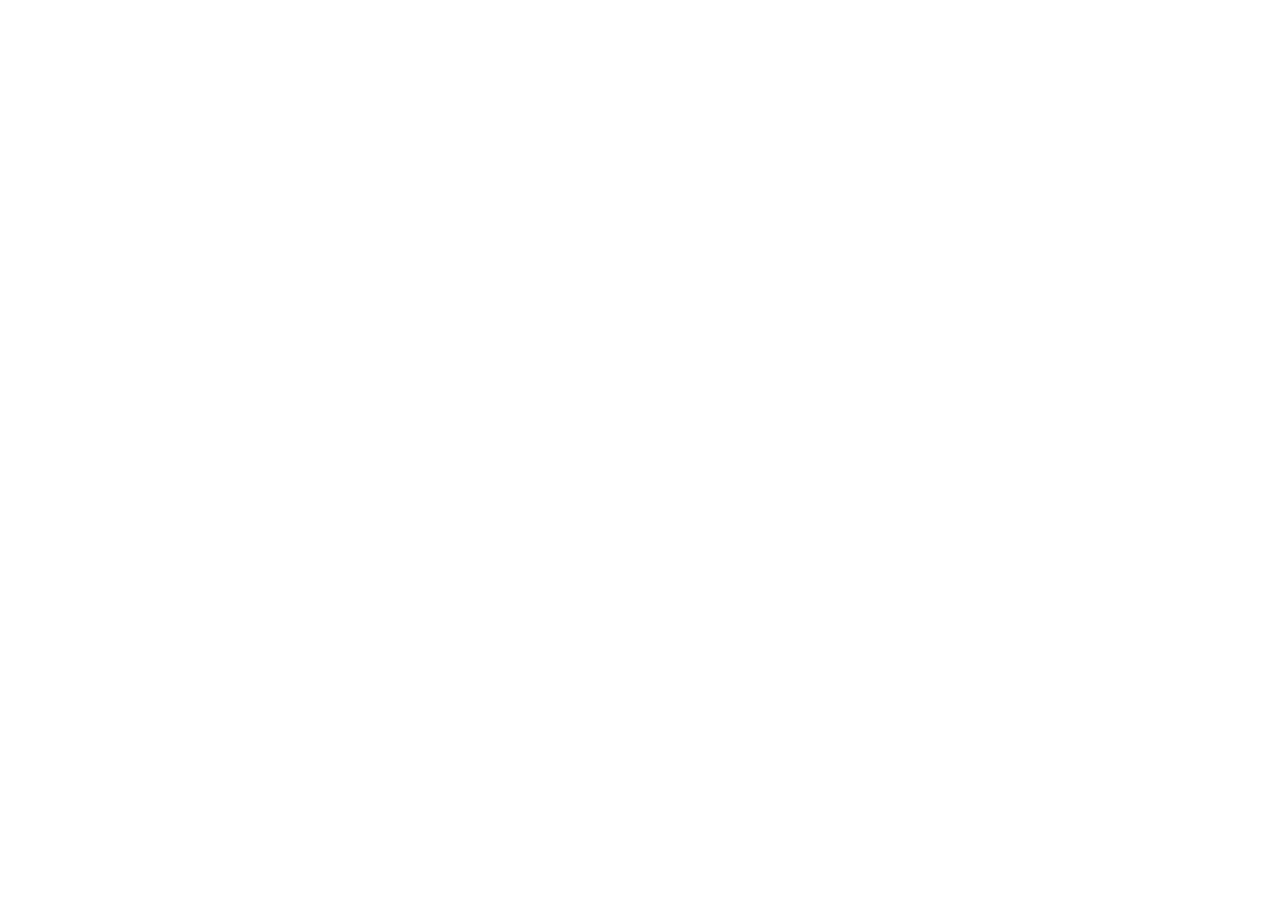
==== test.html @ 84698a05 "init" ====
<!DOCTYPE html>
<html>
<head>
    <meta charset="UTF-8">
</head>
<body>
<!--    
    <script chapter="15" verse="9" word="2"  trans  Xqurantype="wordbyword" Xqurantype="grammar" src="./js/quran.js">
    </script>-->

    <script ref="3:100:11" trans  Xqurantype="wordbyword" Xqurantype="grammar" src="./js/quran.js">
    </script>

</body>
</html>
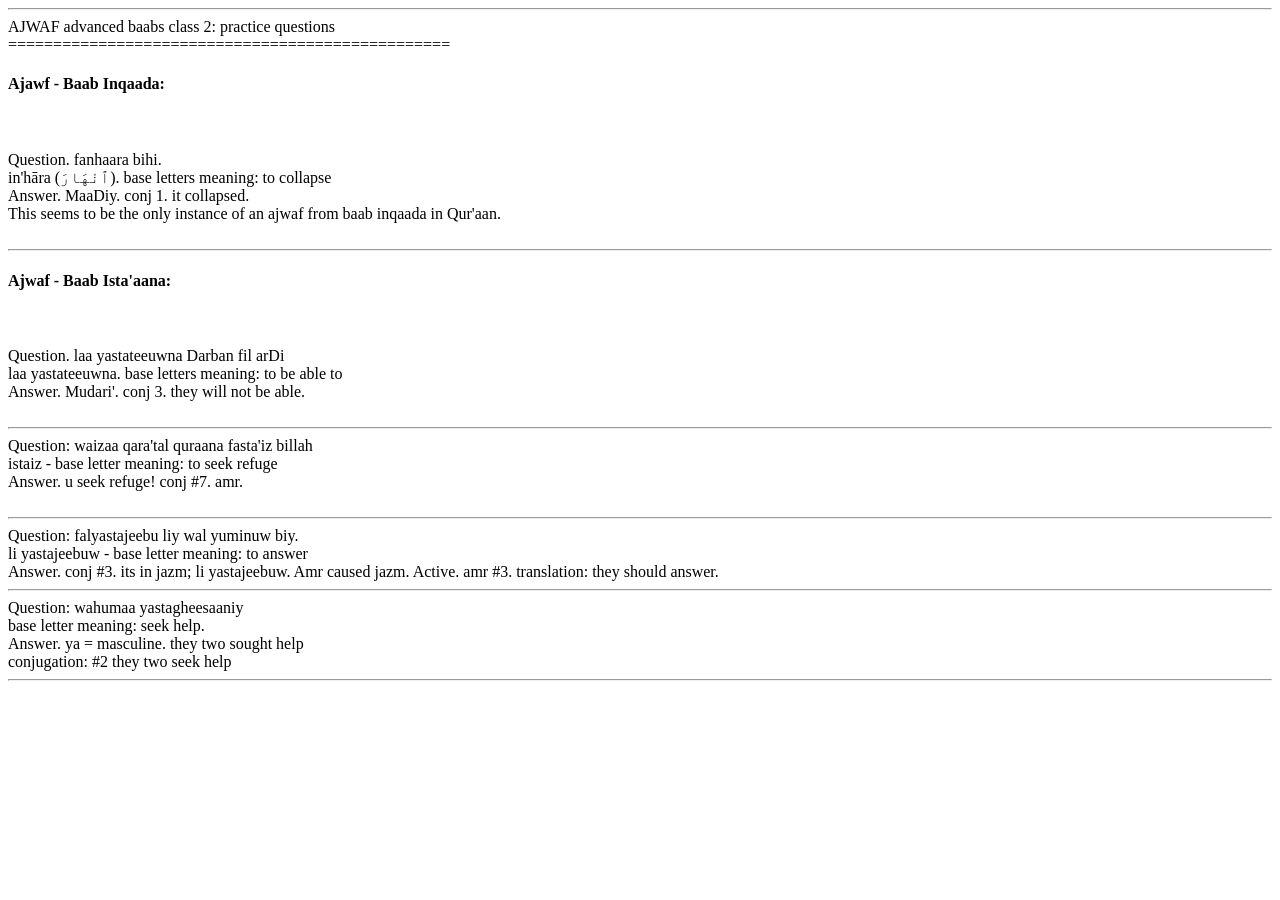
==== commit 1a3fff40: "bug fix to show proper word highlighting when there is a pause mark in the ayah" ====
--- a/test.html
+++ b/test.html
@@ -4,6 +4,65 @@
     <meta charset="UTF-8">
 </head>
 <body>
+
+<HR>
+AJWAF advanced baabs class 2: practice questions <BR>
+================================================= <BR>
+<H4>Ajawf - Baab Inqaada:</H4><BR><BR>
+Question. fanhaara bihi. <BR>
+ in'hāra (ٱنْهَارَ). base letters meaning: to collapse <BR>
+<script ref="9:109:18" trans  Xqurantype="wordbyword" Xqurantype="grammar" src="./js/quran.js"></script>
+Answer. MaaDiy. conj 1. it collapsed. <BR>
+This seems to be the only instance of an ajwaf from baab inqaada in Qur'aan.<BR><BR>
+
+
+<HR>
+<H4>Ajwaf - Baab Ista'aana:</H4> <BR><BR>
+
+Question. laa yastateeuwna Darban fil arDi <BR>
+laa yastateeuwna. base letters meaning: to be able to <BR>
+<script ref="2:273:8" trans  Xqurantype="wordbyword" Xqurantype="grammar" src="./js/quran.js"></script>
+Answer. Mudari'. conj 3. they will not be able. <BR><BR>
+
+<HR>
+Question: waizaa qara'tal quraana fasta'iz billah <BR>
+istaiz - base letter meaning: to seek refuge<BR>
+<script ref="16:98:4" trans  Xqurantype="wordbyword" Xqurantype="grammar" src="./js/quran.js"></script>
+Answer. u seek refuge! conj #7. amr. <BR><BR>
+
+
+<HR>
+Question: falyastajeebu liy wal yuminuw biy. <BR>
+li yastajeebuw - base letter meaning: to answer <BR>
+<script ref="2:186:12" trans  Xqurantype="wordbyword" Xqurantype="grammar" src="./js/quran.js"></script>
+Answer. conj #3. its in jazm; li yastajeebuw. Amr caused jazm. Active. amr #3. translation: they should answer.<BR>
+
+
+<HR>
+Question: wahumaa yastagheesaaniy<BR>
+base letter meaning: seek help.
+<script ref="46:17:15" trans  Xqurantype="wordbyword" Xqurantype="grammar" src="./js/quran.js"></script>
+Answer. ya = masculine. they two sought help <BR>
+conjugation: #2 they two seek help
+
+<HR>
+
+
+
+
+
+
+
+
+
+
+
+
+
+
+    <script ref="2:273:8" trans  Xqurantype="wordbyword" Xqurantype="grammar" src="./js/quran.js">    </script>
+
+
 <!--    
     <script chapter="15" verse="9" word="2"  trans  Xqurantype="wordbyword" Xqurantype="grammar" src="./js/quran.js">
     </script>-->
@@ -11,5 +70,8 @@
     <script ref="3:100:11" trans  Xqurantype="wordbyword" Xqurantype="grammar" src="./js/quran.js">
     </script>
 
+	<script ref="2:7:8" trans  Xqurantype="wordbyword" Xqurantype="grammar" src="./js/quran.js">
+    </script>
+
 </body>
 </html>
